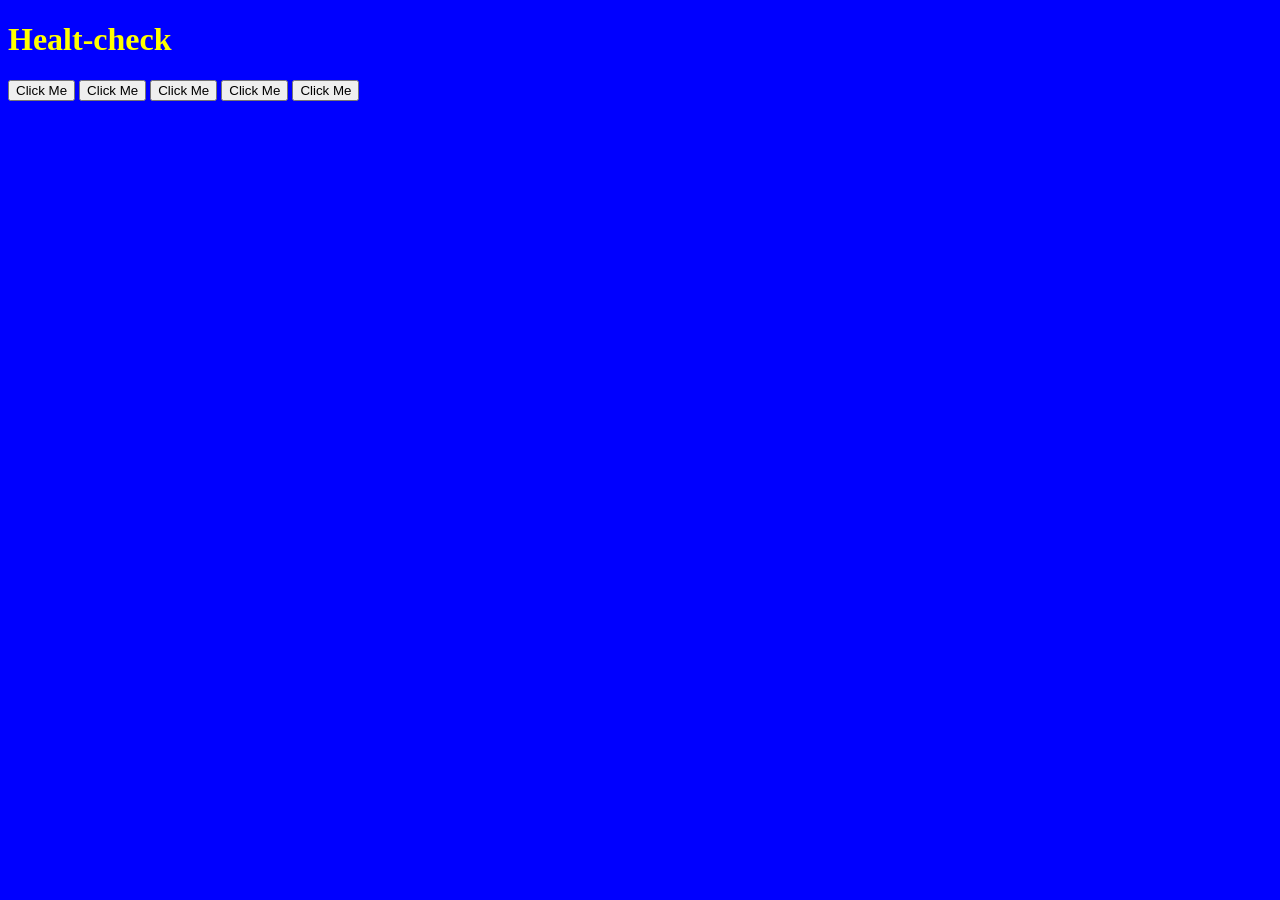
==== jQuery/index.html @ 1e65f490 "jQuery v1" ====
<!DOCTYPE html>
<html lang="en">
<head>
	<meta charset="UTF-8">
	<meta name="viewport" content="width=device-width, initial-scale=1.0">
	<title>jQuery Chapter</title>
	<link rel="stylesheet" href="styles.css">

</head>
<body>
<h1>Healt-check</h1>
<button>Click Me</button>
<button>Click Me</button>
<button>Click Me</button>
<button>Click Me</button>
<button>Click Me</button>

<script src="https://ajax.googleapis.com/ajax/libs/jquery/3.7.1/jquery.min.js"></script>
<script src="index.js" charset="utf-8"></script>
</body>
</html>
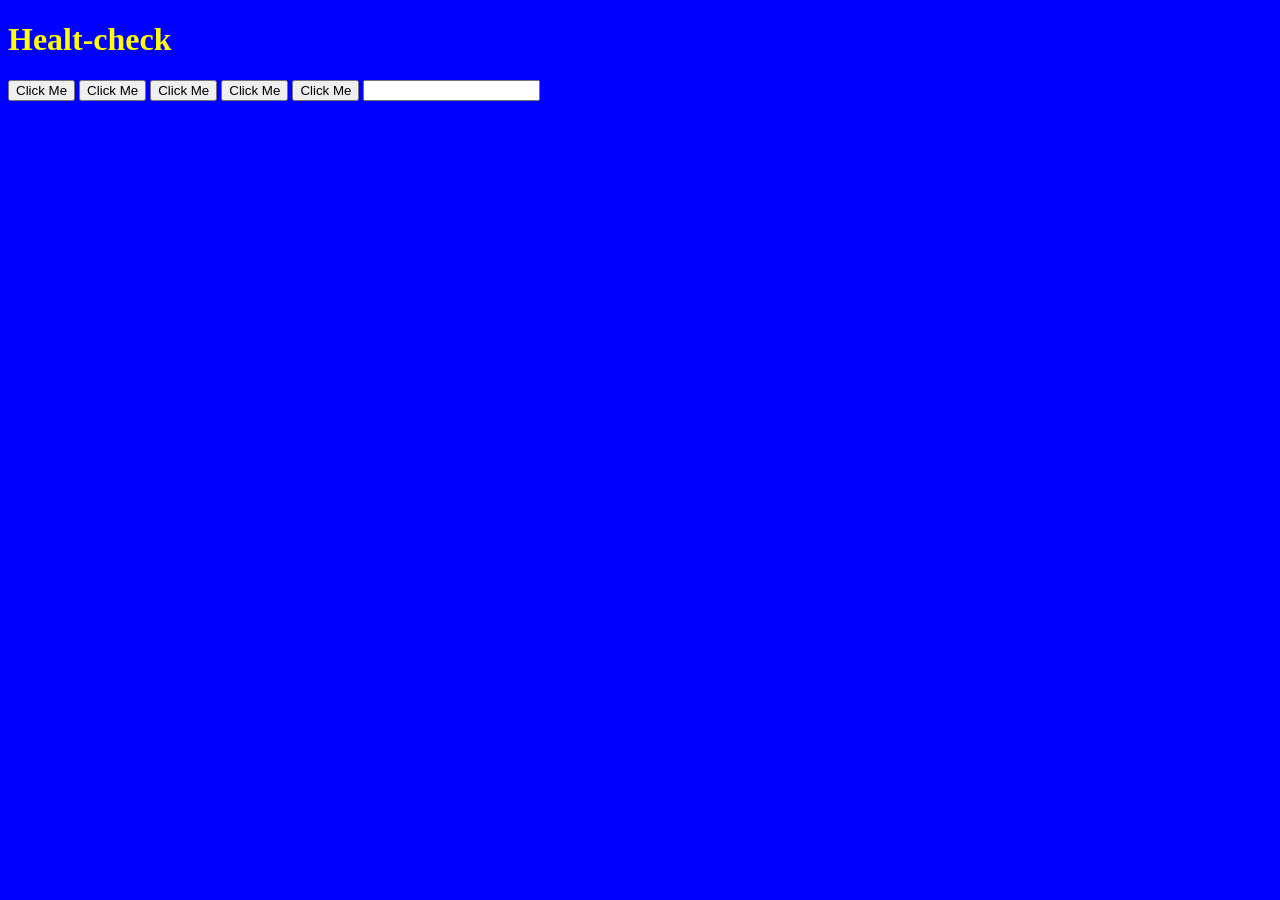
==== commit 034f04c3: "jQuery notes" ====
--- a/jQuery/index.html
+++ b/jQuery/index.html
@@ -14,6 +14,7 @@
 <button>Click Me</button>
 <button>Click Me</button>
 <button>Click Me</button>
+<input type="text" name="sampleInput" value="">
 
 <script src="https://ajax.googleapis.com/ajax/libs/jquery/3.7.1/jquery.min.js"></script>
 <script src="index.js" charset="utf-8"></script>
--- a/jQuery/styles.css
+++ b/jQuery/styles.css
@@ -0,0 +1,9 @@
+body {
+    background-color: darkgray;
+}
+
+.big-title{
+    font-size: 10rem;
+    color: yellow;
+    font-family: cursive;
+}
